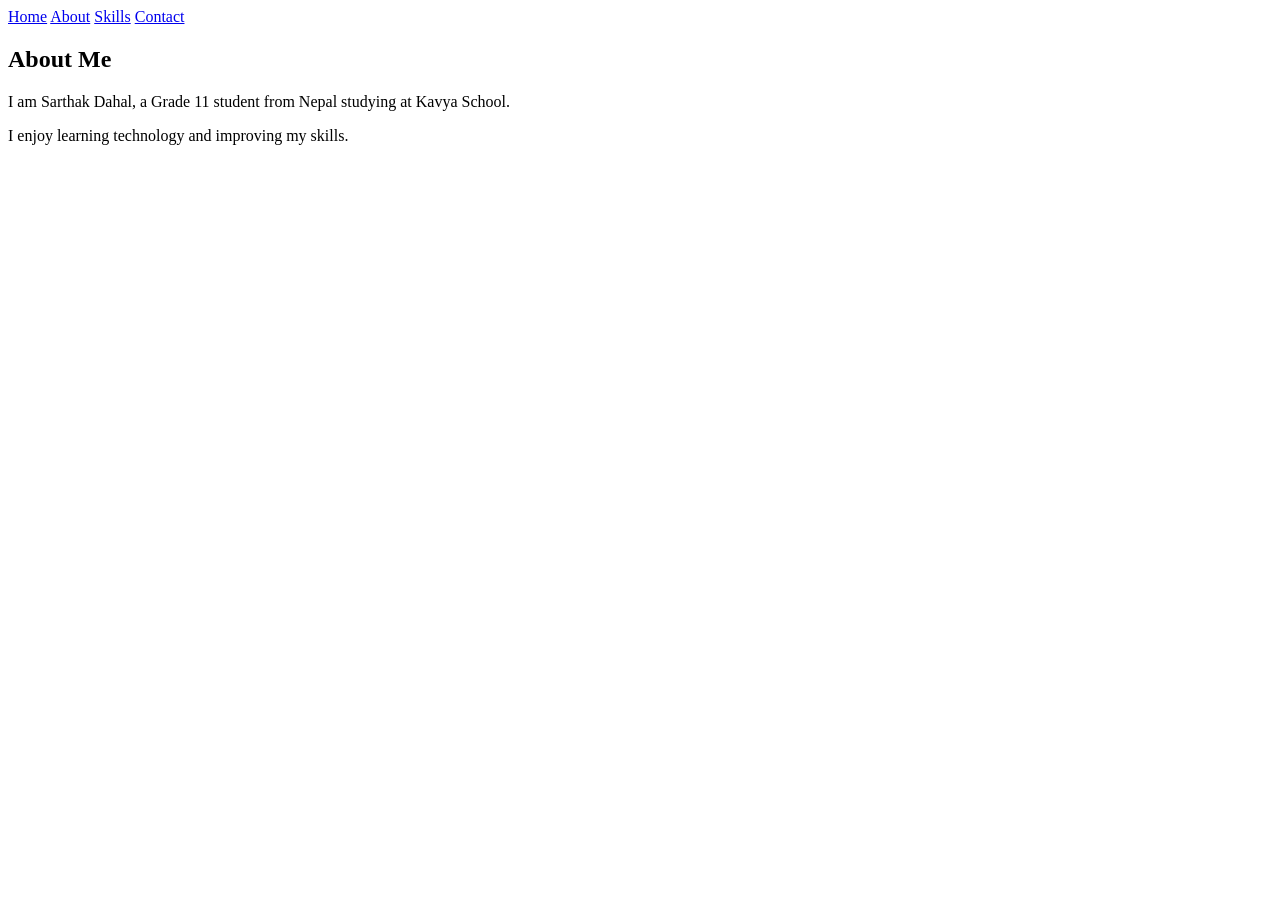
==== about.html @ 8966b66f "Update about.html" ====
<!DOCTYPE html>
<html lang="en">
<head>
<meta charset="UTF-8">
<meta name="viewport" content="width=device-width, initial-scale=1.0">
<title>About</title>
<link rel="stylesheet" href="styles-about.css">
</head>

<body>

<nav>
<a href="index.html">Home</a>
<a href="about.html">About</a>
<a href="skills.html">Skills</a>
<a href="contact.html">Contact</a>
</nav>

<section class="box">
    <h1>About Me</h1>
    <p>I am Sarthak Dahal, a Grade 11 student from Nepal studying at Kavya School.</p>
    <p>I enjoy learning technology and improving my skills.</p>
</section>

</body>
</html>
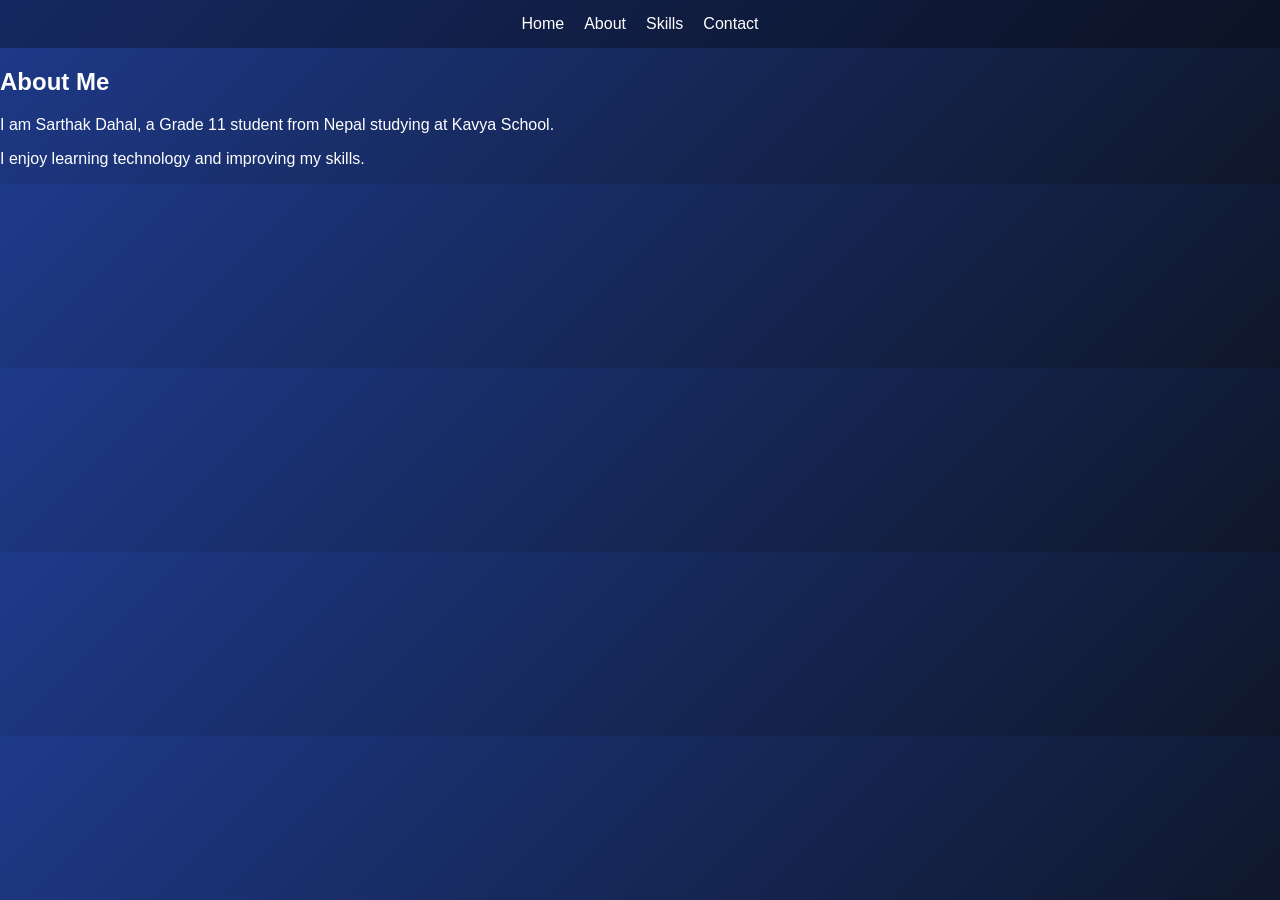
==== commit 0d45d01a: "Update about.html" ====
--- a/about.html
+++ b/about.html
@@ -4,7 +4,7 @@
 <meta charset="UTF-8">
 <meta name="viewport" content="width=device-width, initial-scale=1.0">
 <title>About</title>
-<link rel="stylesheet" href="styles-about.css">
+<link rel="stylesheet" href="about.css">
 </head>
 
 <body>
--- a/about.css
+++ b/about.css
@@ -0,0 +1,38 @@
+body {
+    margin: 0;
+    font-family: Arial;
+    background: linear-gradient(135deg, #1e3a8a, #0f172a);
+    color: white;
+}
+
+nav {
+    display: flex;
+    justify-content: center;
+    gap: 20px;
+    padding: 15px;
+    background: rgba(0,0,0,0.3);
+}
+
+nav a {
+    color: white;
+    text-decoration: none;
+}
+
+nav a:hover {
+    color: #38bdf8;
+}
+
+.container {
+    display: flex;
+    justify-content: center;
+    align-items: center;
+    height: 80vh;
+}
+
+.card {
+    background: rgba(255,255,255,0.08);
+    padding: 40px;
+    border-radius: 15px;
+    backdrop-filter: blur(10px);
+    text-align: center;
+}
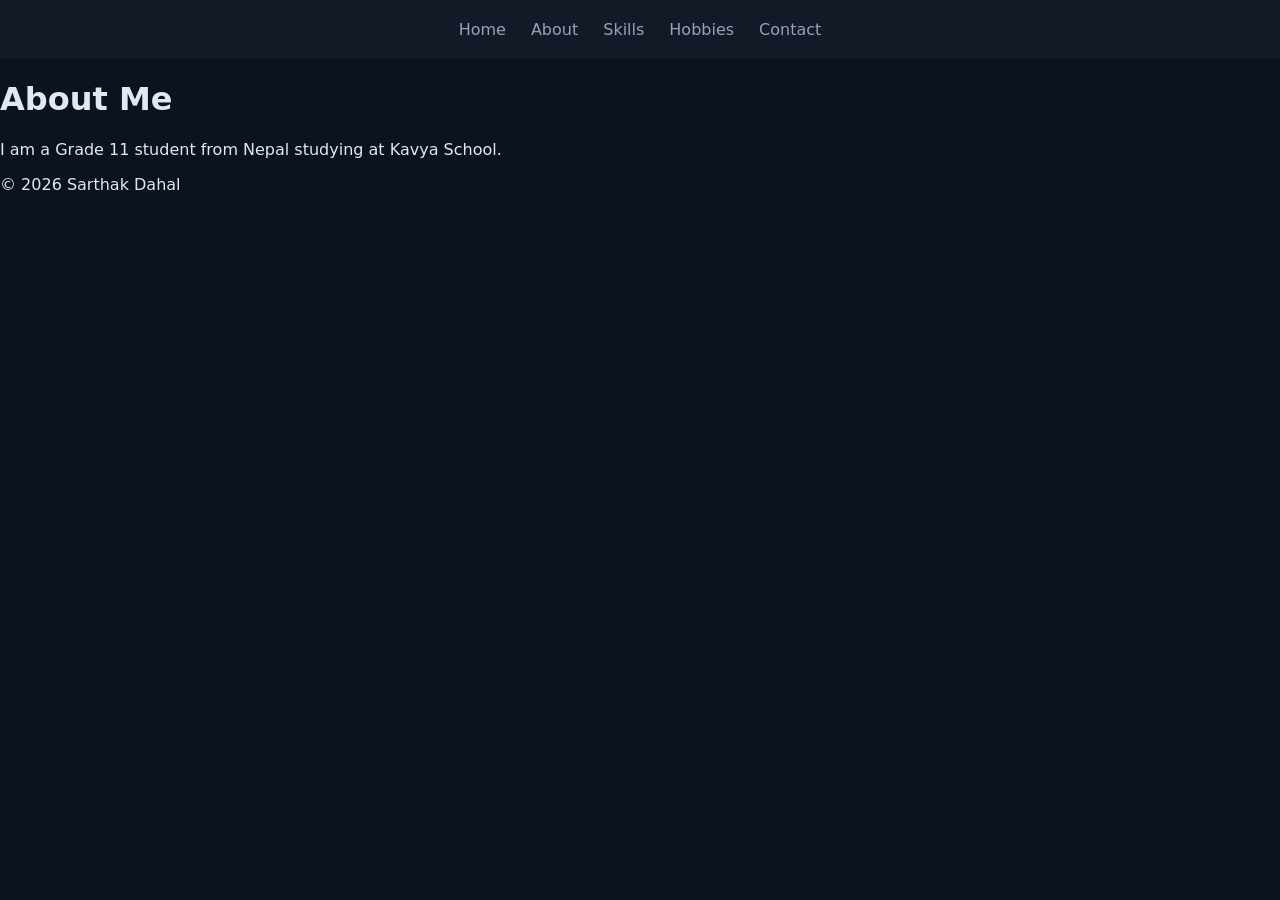
==== commit e481e53b: "Update about.html" ====
--- a/about.html
+++ b/about.html
@@ -1,8 +1,6 @@
 <!DOCTYPE html>
-<html lang="en">
+<html>
 <head>
-<meta charset="UTF-8">
-<meta name="viewport" content="width=device-width, initial-scale=1.0">
 <title>About</title>
 <link rel="stylesheet" href="about.css">
 </head>
@@ -13,14 +11,16 @@
 <a href="index.html">Home</a>
 <a href="about.html">About</a>
 <a href="skills.html">Skills</a>
+<a href="hobbies.html">Hobbies</a>
 <a href="contact.html">Contact</a>
 </nav>
 
-<section class="box">
-    <h1>About Me</h1>
-    <p>I am Sarthak Dahal, a Grade 11 student from Nepal studying at Kavya School.</p>
-    <p>I enjoy learning technology and improving my skills.</p>
-</section>
+<main class="container">
+<h1>About Me</h1>
+<p>I am a Grade 11 student from Nepal studying at Kavya School.</p>
+</main>
+
+<footer>© 2026 Sarthak Dahal</footer>
 
 </body>
 </html>
--- a/about.css
+++ b/about.css
@@ -1,20 +1,20 @@
 body {
     margin: 0;
-    font-family: Arial;
-    background: linear-gradient(135deg, #1e3a8a, #0f172a);
-    color: white;
+    font-family: system-ui;
+    background: #0b1220;
+    color: #e2e8f0;
 }
 
 nav {
     display: flex;
     justify-content: center;
-    gap: 20px;
-    padding: 15px;
-    background: rgba(0,0,0,0.3);
+    gap: 25px;
+    padding: 20px;
+    background: rgba(255,255,255,0.03);
 }
 
 nav a {
-    color: white;
+    color: #94a3b8;
     text-decoration: none;
 }
 
@@ -22,17 +22,10 @@
     color: #38bdf8;
 }
 
-.container {
-    display: flex;
-    justify-content: center;
-    align-items: center;
-    height: 80vh;
+.box {
+    max-width: 600px;
+    margin: 100px auto;
+    padding: 30px;
+    background: rgba(255,255,255,0.04);
+    border-radius: 12px;
 }
-
-.card {
-    background: rgba(255,255,255,0.08);
-    padding: 40px;
-    border-radius: 15px;
-    backdrop-filter: blur(10px);
-    text-align: center;
-}
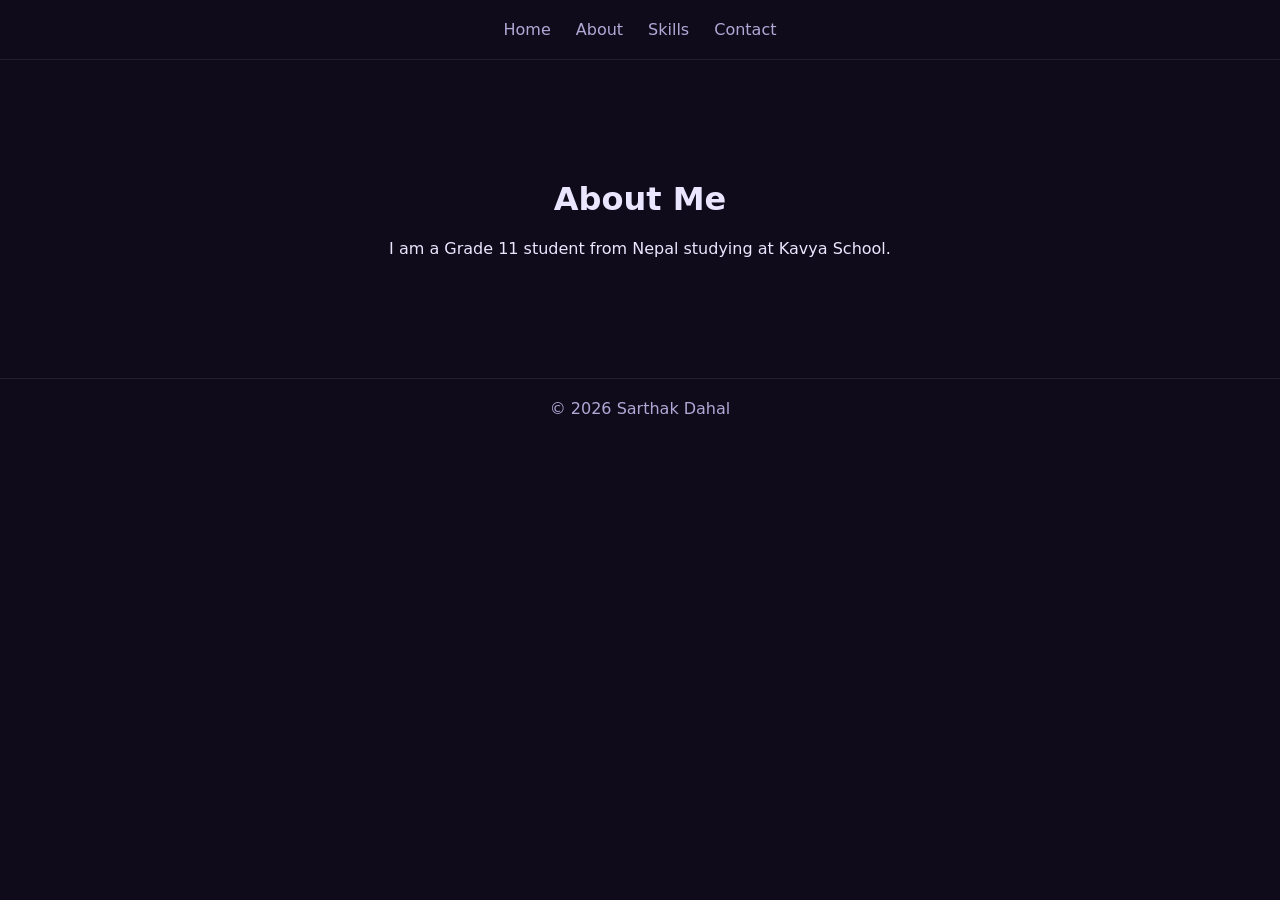
==== commit 6e76196c: "Update about.html" ====
--- a/about.html
+++ b/about.html
@@ -11,7 +11,6 @@
 <a href="index.html">Home</a>
 <a href="about.html">About</a>
 <a href="skills.html">Skills</a>
-<a href="hobbies.html">Hobbies</a>
 <a href="contact.html">Contact</a>
 </nav>
 
--- a/about.css
+++ b/about.css
@@ -1,31 +1,39 @@
-body {
-    margin: 0;
-    font-family: system-ui;
-    background: #0b1220;
-    color: #e2e8f0;
+:root{
+--bg:#0f0b1a;
+--text:#eae6ff;
+--muted:#b3a7d6;
+--accent:#a78bfa;
+--border:rgba(255,255,255,0.08);
 }
 
-nav {
-    display: flex;
-    justify-content: center;
-    gap: 25px;
-    padding: 20px;
-    background: rgba(255,255,255,0.03);
+body{
+margin:0;
+background:var(--bg);
+color:var(--text);
+font-family:system-ui;
 }
 
-nav a {
-    color: #94a3b8;
-    text-decoration: none;
+nav{
+display:flex;
+justify-content:center;
+gap:25px;
+padding:20px;
+border-bottom:1px solid var(--border);
 }
 
-nav a:hover {
-    color: #38bdf8;
+nav a{color:var(--muted);text-decoration:none;}
+nav a:hover{color:var(--accent);}
+
+.container{
+max-width:700px;
+margin:120px auto;
+text-align:center;
 }
 
-.box {
-    max-width: 600px;
-    margin: 100px auto;
-    padding: 30px;
-    background: rgba(255,255,255,0.04);
-    border-radius: 12px;
+footer{
+text-align:center;
+margin-top:100px;
+padding:20px;
+color:var(--muted);
+border-top:1px solid var(--border);
 }
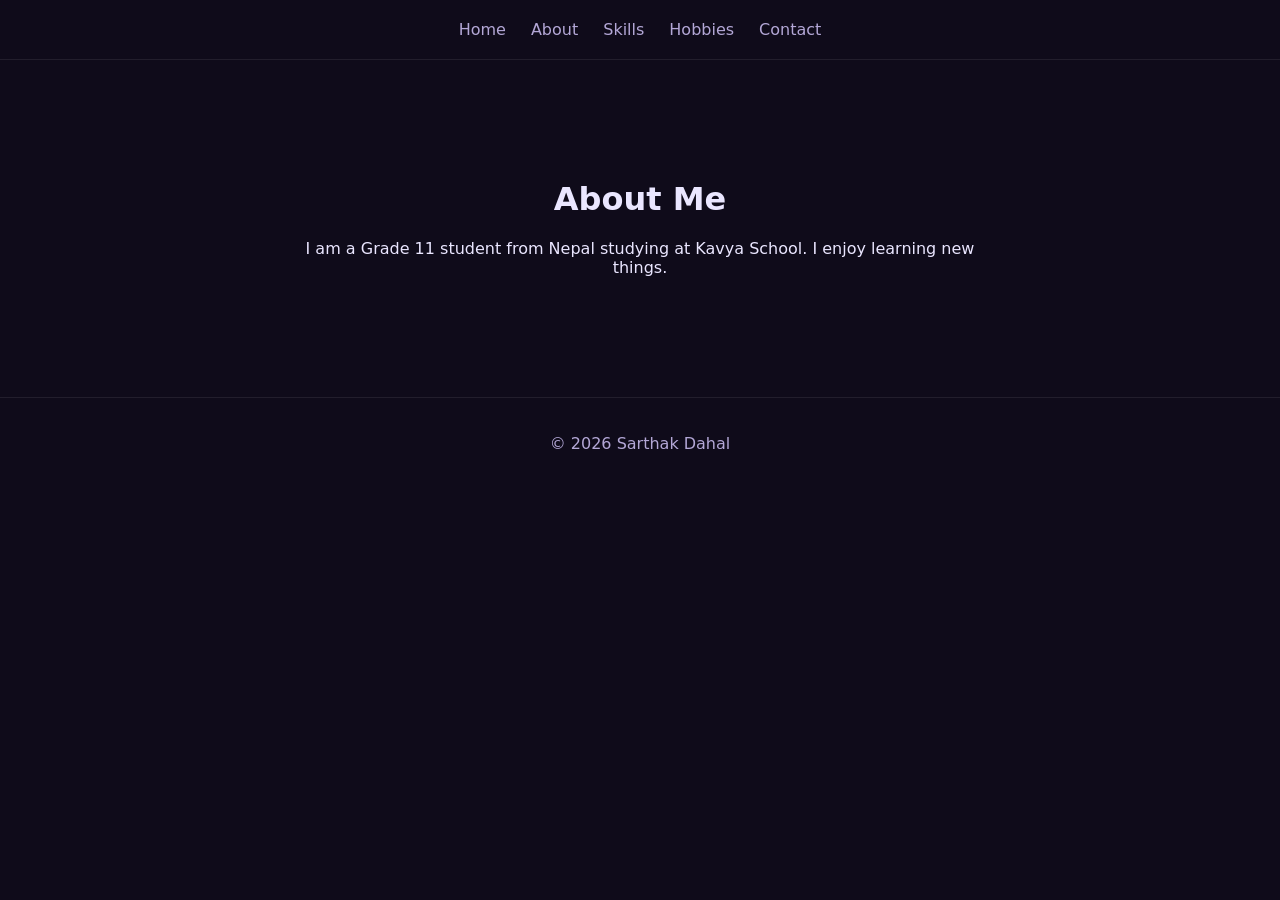
==== commit 76389cc0: "Update about.html" ====
--- a/about.html
+++ b/about.html
@@ -1,6 +1,7 @@
 <!DOCTYPE html>
 <html>
 <head>
+<meta charset="UTF-8">
 <title>About</title>
 <link rel="stylesheet" href="about.css">
 </head>
@@ -11,15 +12,19 @@
 <a href="index.html">Home</a>
 <a href="about.html">About</a>
 <a href="skills.html">Skills</a>
+<a href="hobbies.html">Hobbies</a>
 <a href="contact.html">Contact</a>
 </nav>
 
 <main class="container">
 <h1>About Me</h1>
-<p>I am a Grade 11 student from Nepal studying at Kavya School.</p>
+<p>
+I am a Grade 11 student from Nepal studying at Kavya School.
+I enjoy learning new things.
+</p>
 </main>
 
-<footer>© 2026 Sarthak Dahal</footer>
+<footer><p>© 2026 Sarthak Dahal</p></footer>
 
 </body>
 </html>
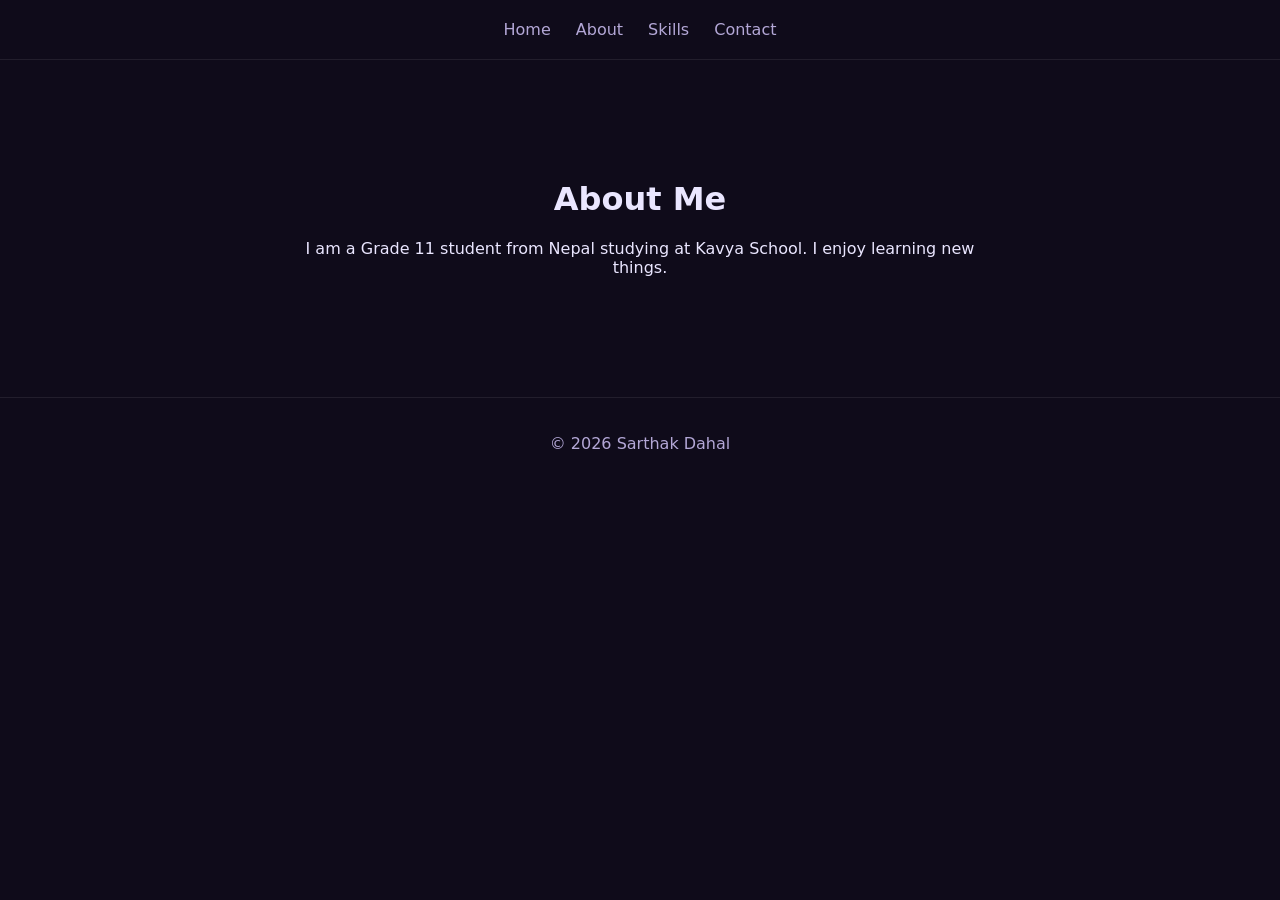
==== commit 4e2e0876: "Update about.html" ====
--- a/about.html
+++ b/about.html
@@ -12,7 +12,6 @@
 <a href="index.html">Home</a>
 <a href="about.html">About</a>
 <a href="skills.html">Skills</a>
-<a href="hobbies.html">Hobbies</a>
 <a href="contact.html">Contact</a>
 </nav>
 
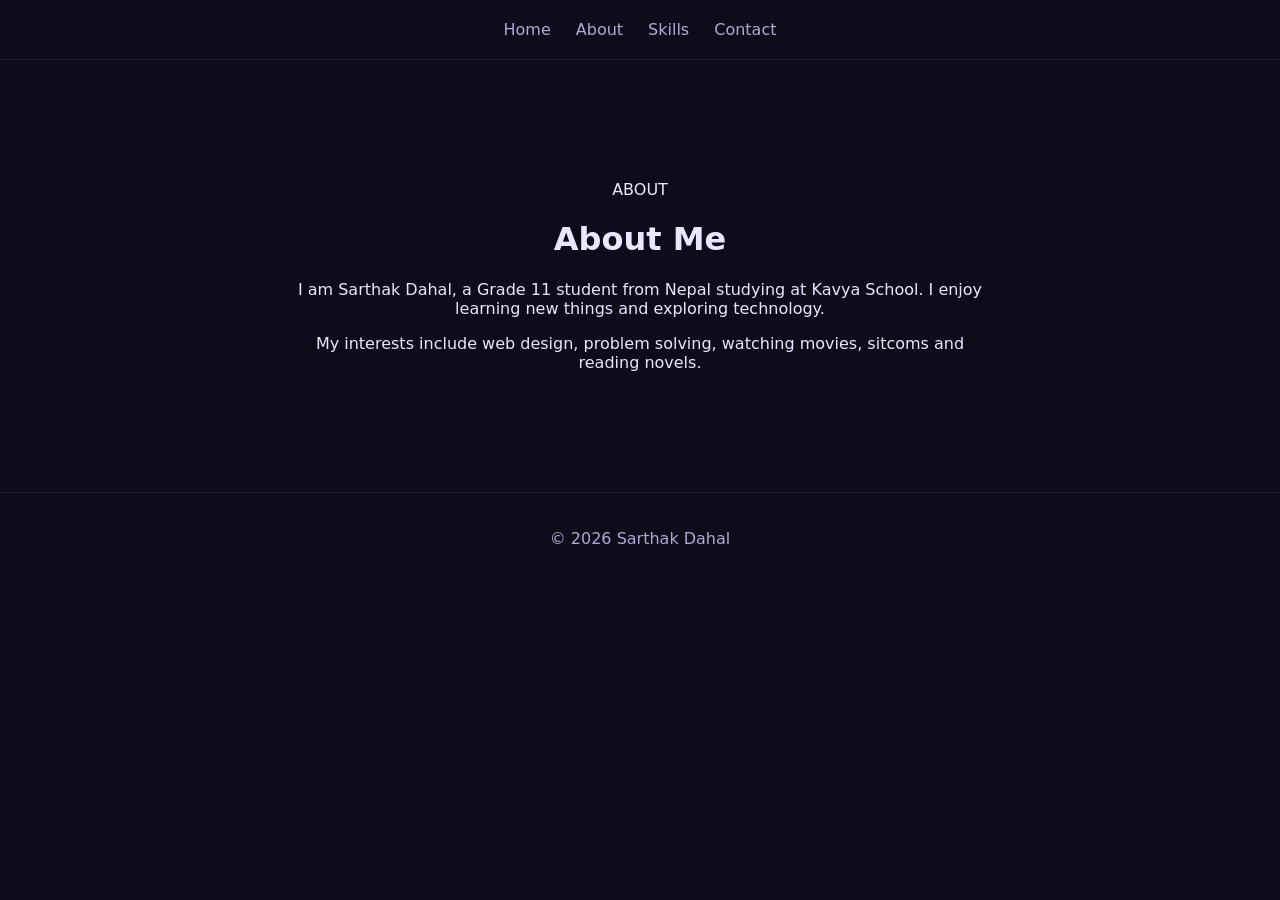
==== commit 7f1320b0: "Update about.html" ====
--- a/about.html
+++ b/about.html
@@ -1,12 +1,15 @@
+
 <!DOCTYPE html>
-<html>
+<html lang="en">
 <head>
 <meta charset="UTF-8">
-<title>About</title>
+<meta name="viewport" content="width=device-width, initial-scale=1.0">
+<title>About | Sarthak Dahal</title>
 <link rel="stylesheet" href="about.css">
 </head>
+<body>
 
-<body>
+<div class="page">
 
 <nav>
 <a href="index.html">Home</a>
@@ -16,14 +19,26 @@
 </nav>
 
 <main class="container">
+<div class="card">
+<p class="small">ABOUT</p>
 <h1>About Me</h1>
+
 <p>
-I am a Grade 11 student from Nepal studying at Kavya School.
-I enjoy learning new things.
+I am Sarthak Dahal, a Grade 11 student from Nepal studying at Kavya School.
+I enjoy learning new things and exploring technology.
 </p>
+
+<p>
+My interests include web design, problem solving, watching movies, sitcoms and reading novels.
+</p>
+</div>
 </main>
 
-<footer><p>© 2026 Sarthak Dahal</p></footer>
+<footer>
+<p>© 2026 Sarthak Dahal</p>
+</footer>
+
+</div>
 
 </body>
 </html>
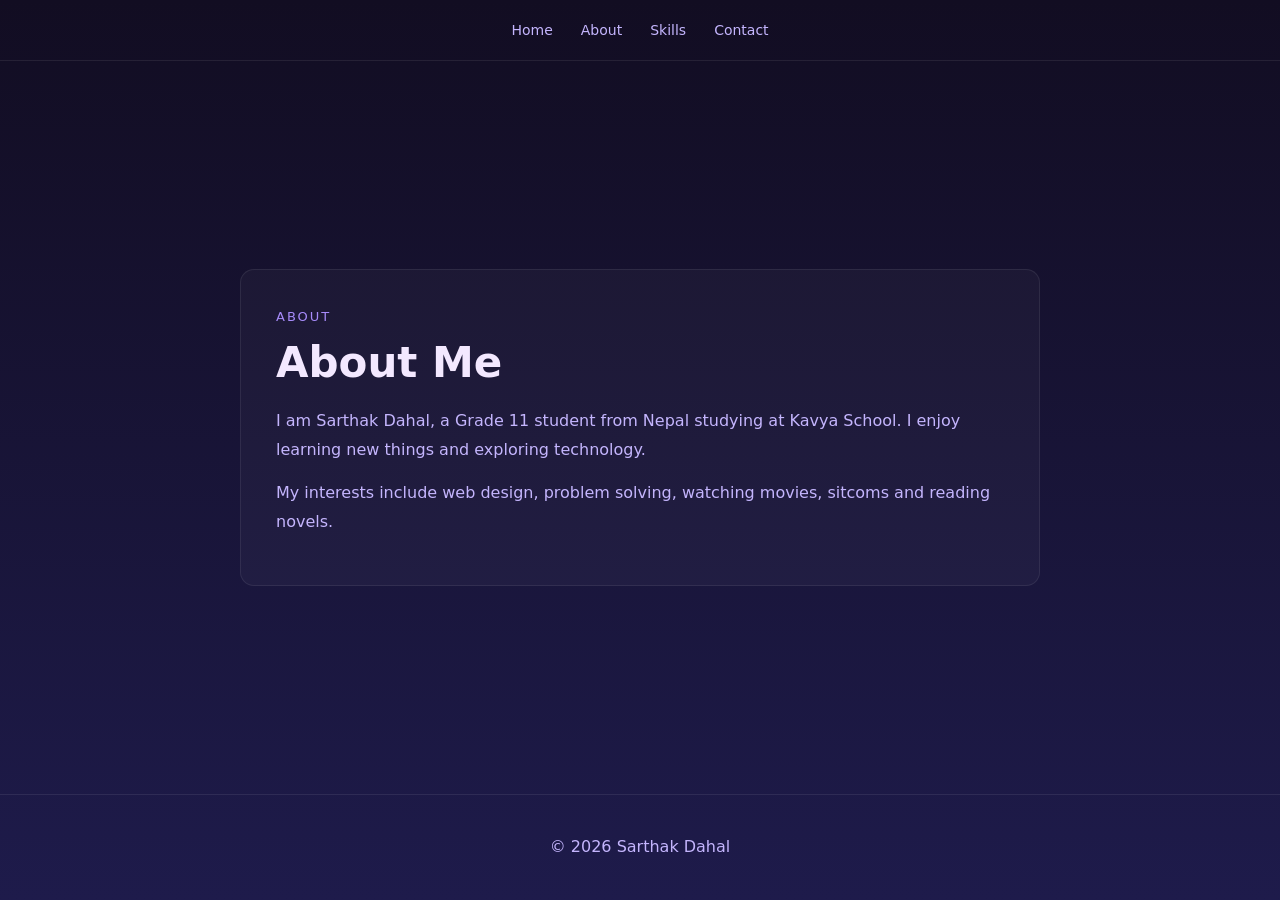
==== commit b580c82b: "Update about.html" ====
--- a/about.html
+++ b/about.html
@@ -1,4 +1,3 @@
-
 <!DOCTYPE html>
 <html lang="en">
 <head>
--- a/about.css
+++ b/about.css
@@ -1,39 +1,88 @@
+
 :root{
---bg:#0f0b1a;
---text:#eae6ff;
---muted:#b3a7d6;
+--bg:#120d22;
+--bg2:#1e1b4b;
+--text:#f3e8ff;
+--muted:#c4b5fd;
 --accent:#a78bfa;
 --border:rgba(255,255,255,0.08);
 }
 
+*{box-sizing:border-box;}
+
+html,body{
+height:100%;
+margin:0;
+}
+
 body{
-margin:0;
-background:var(--bg);
+font-family:system-ui;
+background:linear-gradient(180deg,var(--bg),var(--bg2));
 color:var(--text);
-font-family:system-ui;
+}
+
+.page{
+min-height:100vh;
+display:flex;
+flex-direction:column;
 }
 
 nav{
 display:flex;
 justify-content:center;
-gap:25px;
-padding:20px;
+gap:28px;
+padding:22px;
 border-bottom:1px solid var(--border);
 }
 
-nav a{color:var(--muted);text-decoration:none;}
-nav a:hover{color:var(--accent);}
+nav a{
+color:var(--muted);
+text-decoration:none;
+font-size:14px;
+}
+
+nav a:hover{
+color:var(--accent);
+}
 
 .container{
-max-width:700px;
-margin:120px auto;
-text-align:center;
+flex:1;
+display:flex;
+align-items:center;
+justify-content:center;
+padding:40px 20px;
+}
+
+.card{
+max-width:800px;
+width:100%;
+background:rgba(255,255,255,0.03);
+border:1px solid var(--border);
+border-radius:14px;
+padding:35px;
+}
+
+.small{
+margin:0;
+font-size:13px;
+letter-spacing:2px;
+color:var(--accent);
+}
+
+h1{
+margin:10px 0 20px;
+font-size:42px;
+}
+
+p{
+color:var(--muted);
+line-height:1.8;
+margin:14px 0;
 }
 
 footer{
 text-align:center;
-margin-top:100px;
-padding:20px;
+padding:24px;
+border-top:1px solid var(--border);
 color:var(--muted);
-border-top:1px solid var(--border);
 }
